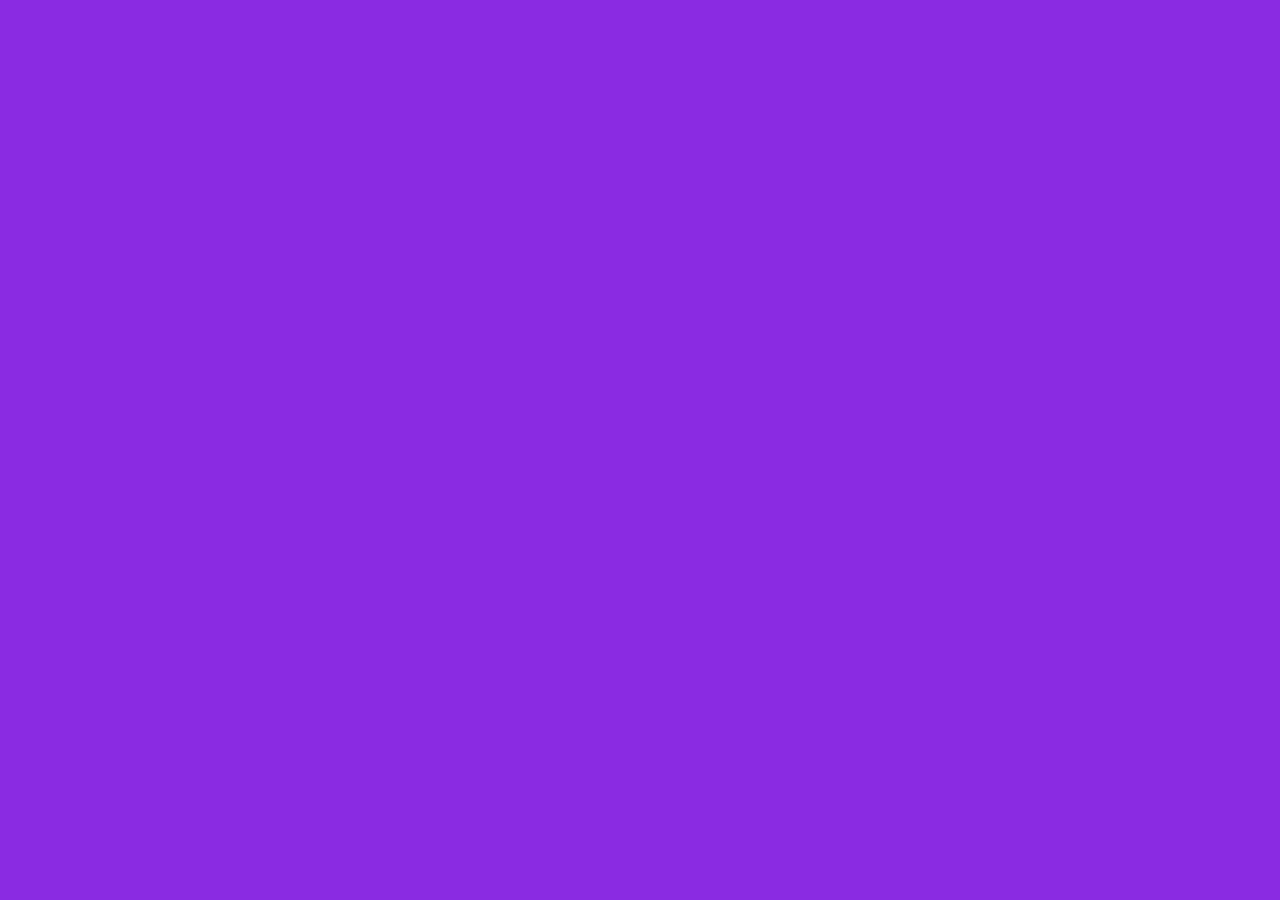
==== index.html @ 04214d0a "First Commit - 기본 세팅" ====
<!DOCTYPE html>
<html lang="en">

<head>
    <meta charset="UTF-8">
    <meta http-equiv="X-UA-Compatible" content="IE=edge">
    <meta name="viewport" content="width=device-width, initial-scale=1.0">
    <title>momentum</title>
    <!-- stylesheet 속성 부여 -- style.css파일에 해당하는 스타일 -->
    <link rel="stylesheet" href="style.css">
</head>

<body>
    <script src="app.js"></script>
</body>

</html>
---- style.css ----
body{
    background-color: blueviolet;
}
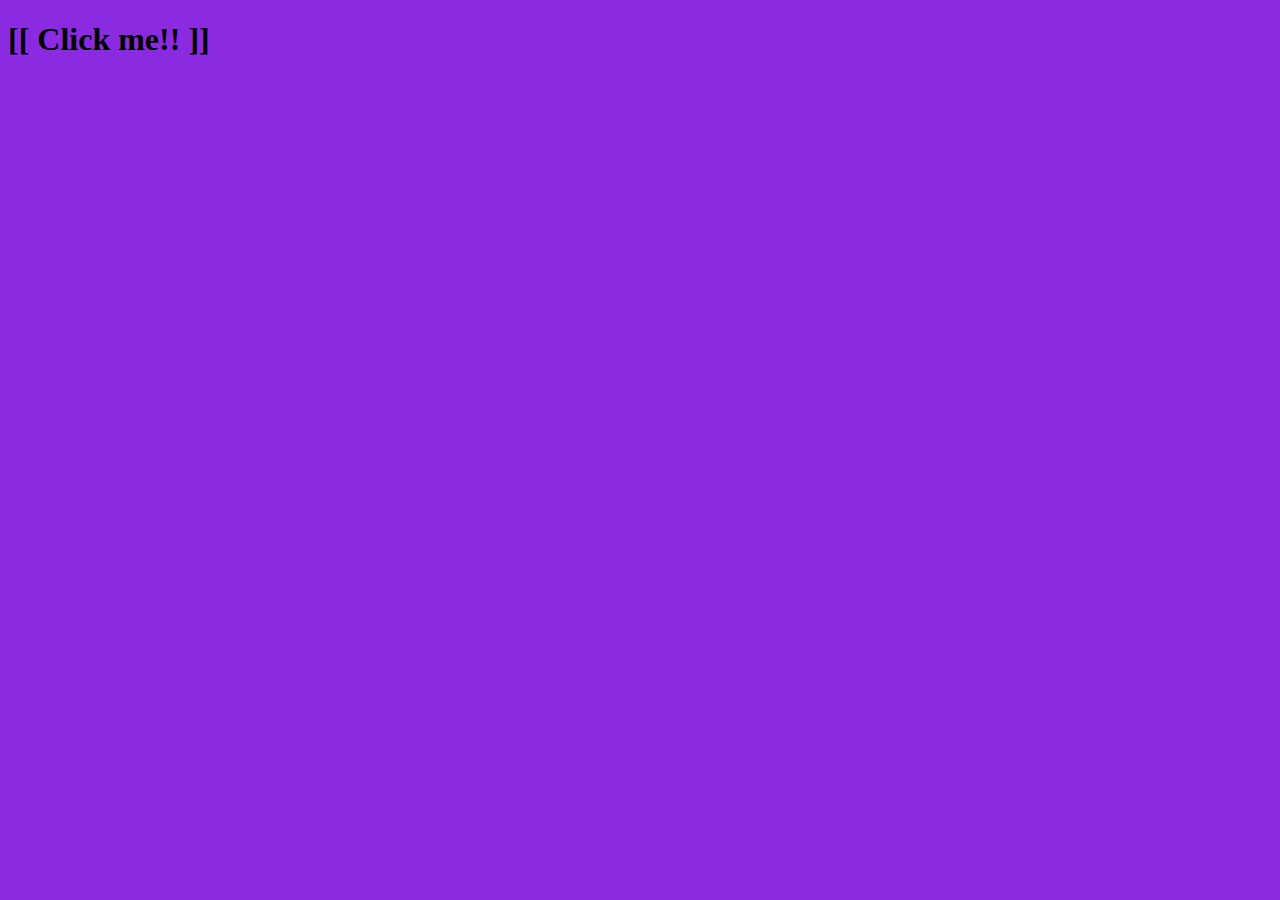
==== commit b2788d82: "Html, CSS, JS - 복습 (fin)" ====
--- a/index.html
+++ b/index.html
@@ -11,6 +11,7 @@
 </head>
 
 <body>
+    <h1 class="change"></h1>
     <script src="app.js"></script>
 </body>
 
--- a/style.css
+++ b/style.css
@@ -1,3 +1,11 @@
-body{
-    background-color: blueviolet;
-}+body {
+  background-color: blueviolet;
+}
+
+.change {
+  cursor: pointer;
+}
+
+.change.Clicked {
+  color: blue;
+}
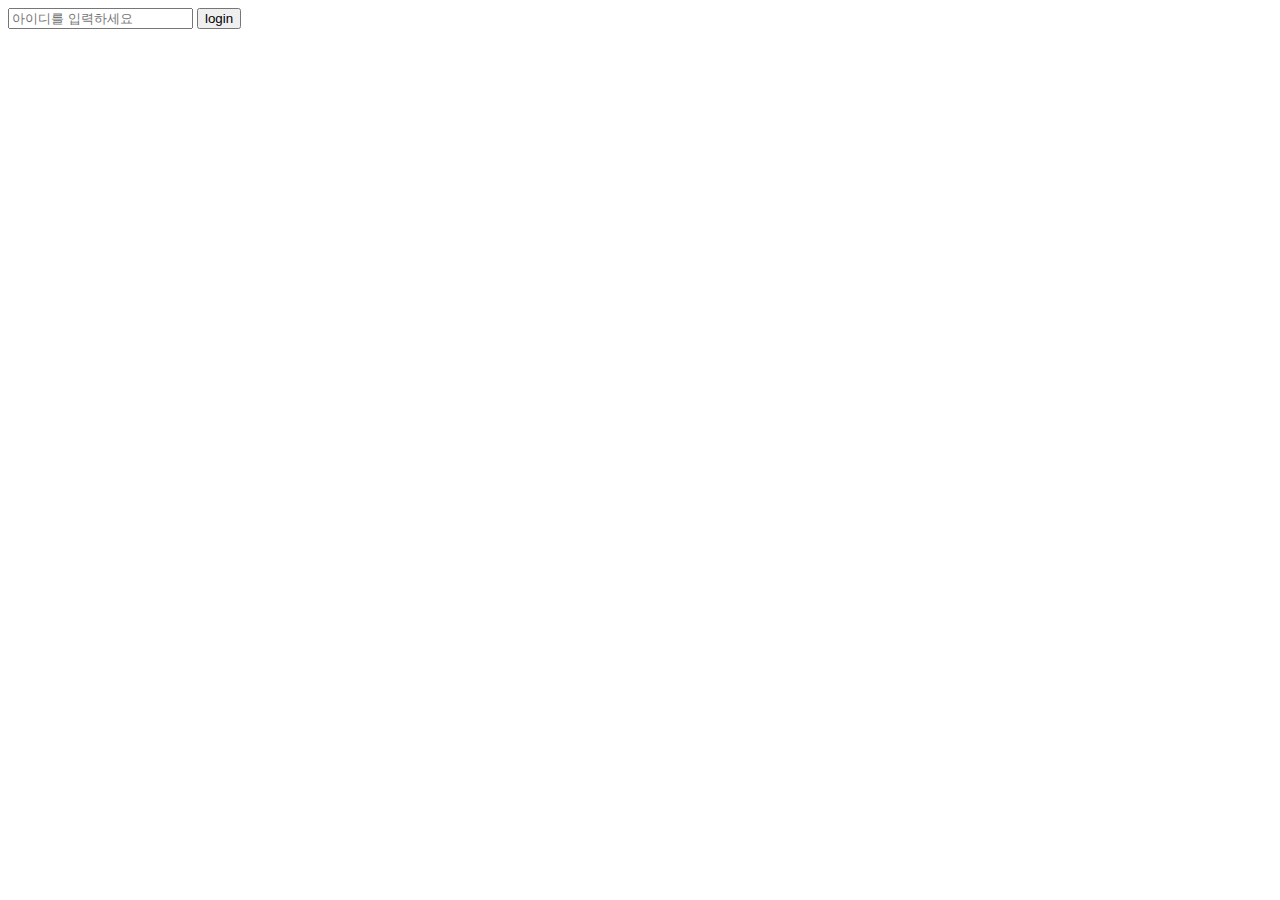
==== commit a6da3d1e: "Start - login" ====
--- a/index.html
+++ b/index.html
@@ -8,11 +8,15 @@
     <title>momentum</title>
     <!-- stylesheet 속성 부여 -- style.css파일에 해당하는 스타일 -->
     <link rel="stylesheet" href="style.css">
+    <script src="app.js"></script>
 </head>
 
 <body>
-    <h1 class="change"></h1>
-    <script src="app.js"></script>
+    <!-- Login Form -->
+    <div id="login-form">
+        <input class="login-input" type="text" placeholder="아이디를 입력하세요">
+        <button class="login-btn">login</button>
+    </div>
 </body>
 
 </html>